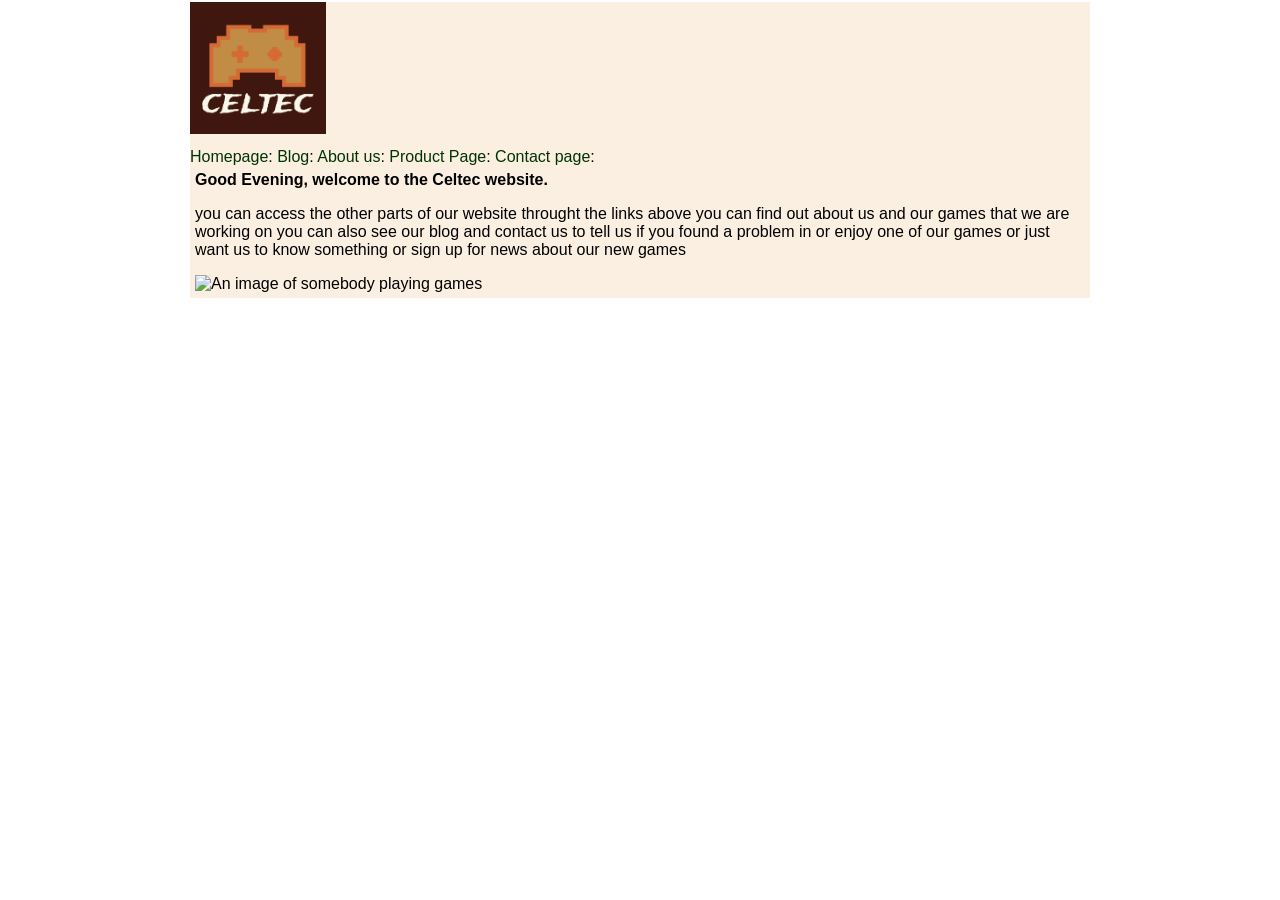
==== U6_A2/index.htm @ 035554c9 "Add files via upload" ====
<!DOCTYPE html>
<html>
<head>

<title>Celtec Homepage</title>
<link href="styles.css" rel="stylesheet" type="text/css">
</head>
<body>

<div id="page">
<img src="Website_Images/logo.png" alt="Celtecs logo image">

<div id="navigation">
<a href="Home.htm">Homepage</a>:
<a href="Blog.htm">Blog</a>:
<a href="About.htm">About us</a>:
<a href="Product.htm">Product Page</a>:
<a href="Contact.htm">Contact page</a>:
</div>

<div id="maincontent"> 
<script>
var Digital=new Date()
var hours=Digital.getHours()
if (hours>=0&&hours<=12)
document.write('<b>Good Morning, welcome to the Celtec website.</b>')
else if (hours>12&&hours<=17)
document.write('<b>Good Afternoon, welcome to the Celtec website.</b>')
else document.write('<b>Good Evening, welcome to the Celtec website.</b>')
</script>

<p>you can access the other parts of our website throught the links above you can find out about us and our games that we are working on you can also see our blog and contact us to tell us if you found a problem in or enjoy one of our games or just want us to know something or sign up for news about our new games</p>

<img src="Website_Images/Game.jpg" alt="An image of somebody playing games"
"width="300" height="200">

</div>

</div> 

</body>
</html>
---- U6_A2/styles.css ----
body {
font-family: Arial, Helvetica, sans-serif;
background-color: #ffffff;
max-width: 900px;
margin-right: auto;
margin-left: auto;
margin-top: 2px;
}
#page {
background-color:#faefe1 ;
}

#navigation {
text-align: left;
padding-top: 10px;
padding-right: 5px;
}

#maincontent {
overflow: hidden;
padding: 5px;
Padding-left50x;
}

h2 {
color: #003300;
}

h3 {
color: #004800;
}

a {
text-decoration: none;
color: #003300;
}
a:hover {
color: #B7C8F4;
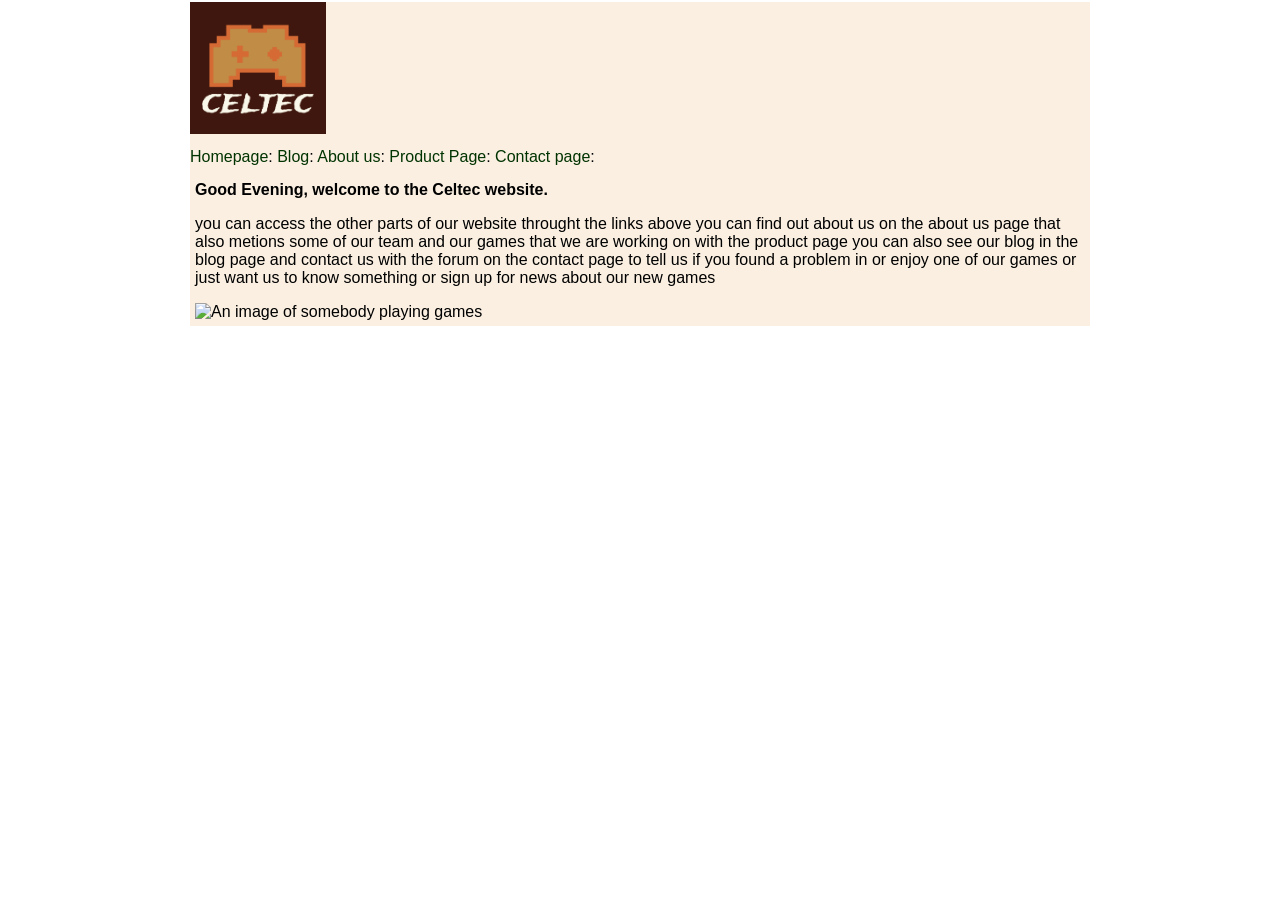
==== commit 244f8e03: "Add files via upload" ====
--- a/U6_A2/index.htm
+++ b/U6_A2/index.htm
@@ -11,7 +11,7 @@
 <img src="Website_Images/logo.png" alt="Celtecs logo image">
 
 <div id="navigation">
-<a href="Home.htm">Homepage</a>:
+<a href="index.htm">Homepage</a>:
 <a href="Blog.htm">Blog</a>:
 <a href="About.htm">About us</a>:
 <a href="Product.htm">Product Page</a>:
@@ -19,6 +19,7 @@
 </div>
 
 <div id="maincontent"> 
+<div id="navigation"> 
 <script>
 var Digital=new Date()
 var hours=Digital.getHours()
@@ -28,8 +29,9 @@
 document.write('<b>Good Afternoon, welcome to the Celtec website.</b>')
 else document.write('<b>Good Evening, welcome to the Celtec website.</b>')
 </script>
+</div>
 
-<p>you can access the other parts of our website throught the links above you can find out about us and our games that we are working on you can also see our blog and contact us to tell us if you found a problem in or enjoy one of our games or just want us to know something or sign up for news about our new games</p>
+<p>you can access the other parts of our website throught the links above you can find out about us on the about us page that also metions some of our team and our games that we are working on with the product page you can also see our blog in the blog page and contact us with the forum on the contact page to tell us if you found a problem in or enjoy one of our games or just want us to know something or sign up for news about our new games</p>
 
 <img src="Website_Images/Game.jpg" alt="An image of somebody playing games"
 "width="300" height="200">
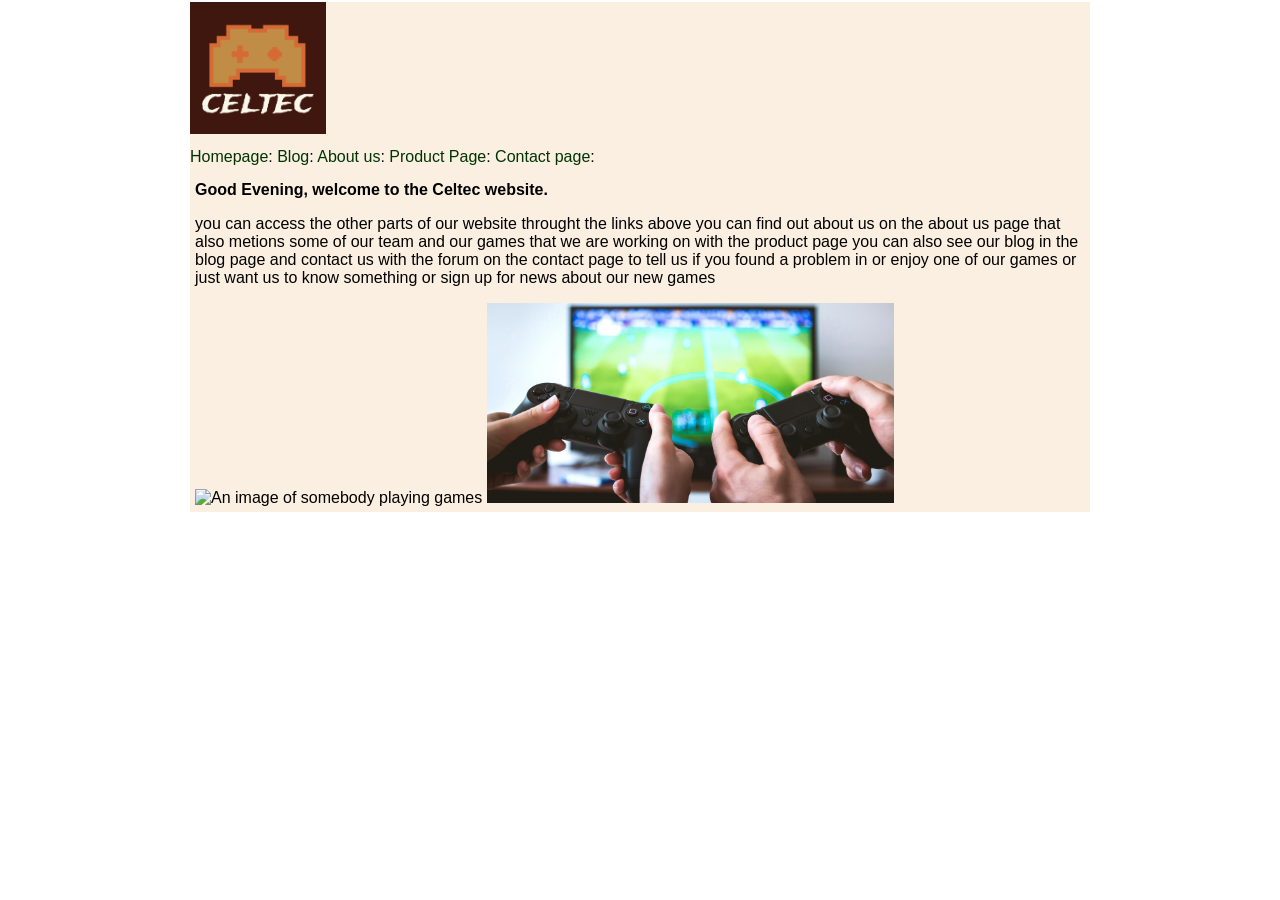
==== commit a53977c2: "Add files via upload" ====
--- a/U6_A2/index.htm
+++ b/U6_A2/index.htm
@@ -35,7 +35,8 @@
 
 <img src="Website_Images/Game.jpg" alt="An image of somebody playing games"
 "width="300" height="200">
-
+<img src="Website_Images/Game_controler.jpg" alt="an image of two people playing a game with controllers"
+"width="300" height="200">
 </div>
 
 </div> 
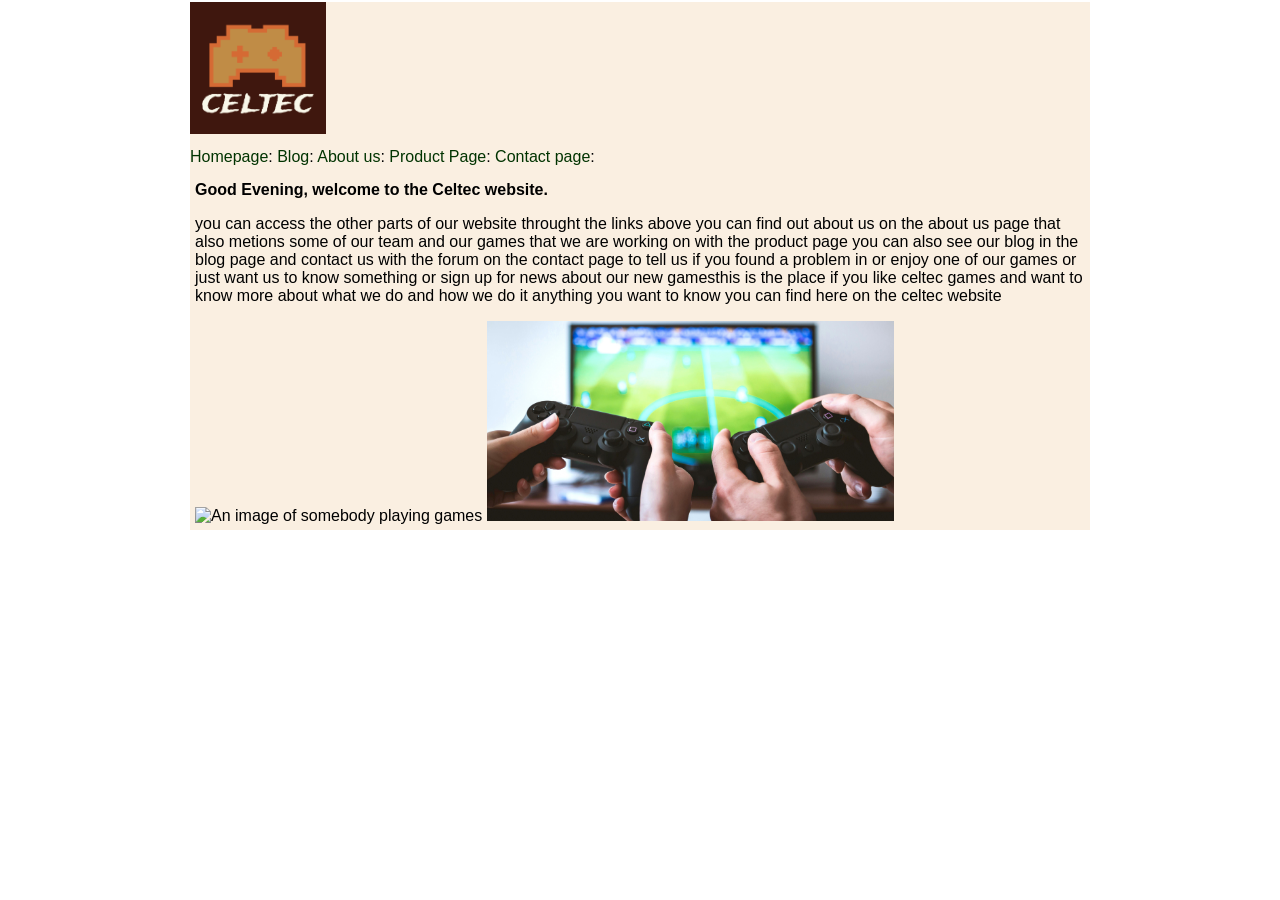
==== commit 682d982d: "Add files via upload" ====
--- a/U6_A2/index.htm
+++ b/U6_A2/index.htm
@@ -31,7 +31,7 @@
 </script>
 </div>
 
-<p>you can access the other parts of our website throught the links above you can find out about us on the about us page that also metions some of our team and our games that we are working on with the product page you can also see our blog in the blog page and contact us with the forum on the contact page to tell us if you found a problem in or enjoy one of our games or just want us to know something or sign up for news about our new games</p>
+<p>you can access the other parts of our website throught the links above you can find out about us on the about us page that also metions some of our team and our games that we are working on with the product page you can also see our blog in the blog page and contact us with the forum on the contact page to tell us if you found a problem in or enjoy one of our games or just want us to know something or sign up for news about our new gamesthis is the place if you like celtec games and want to know more about what we do and how we do it anything you want to know you can find here on the celtec website</p>
 
 <img src="Website_Images/Game.jpg" alt="An image of somebody playing games"
 "width="300" height="200">
